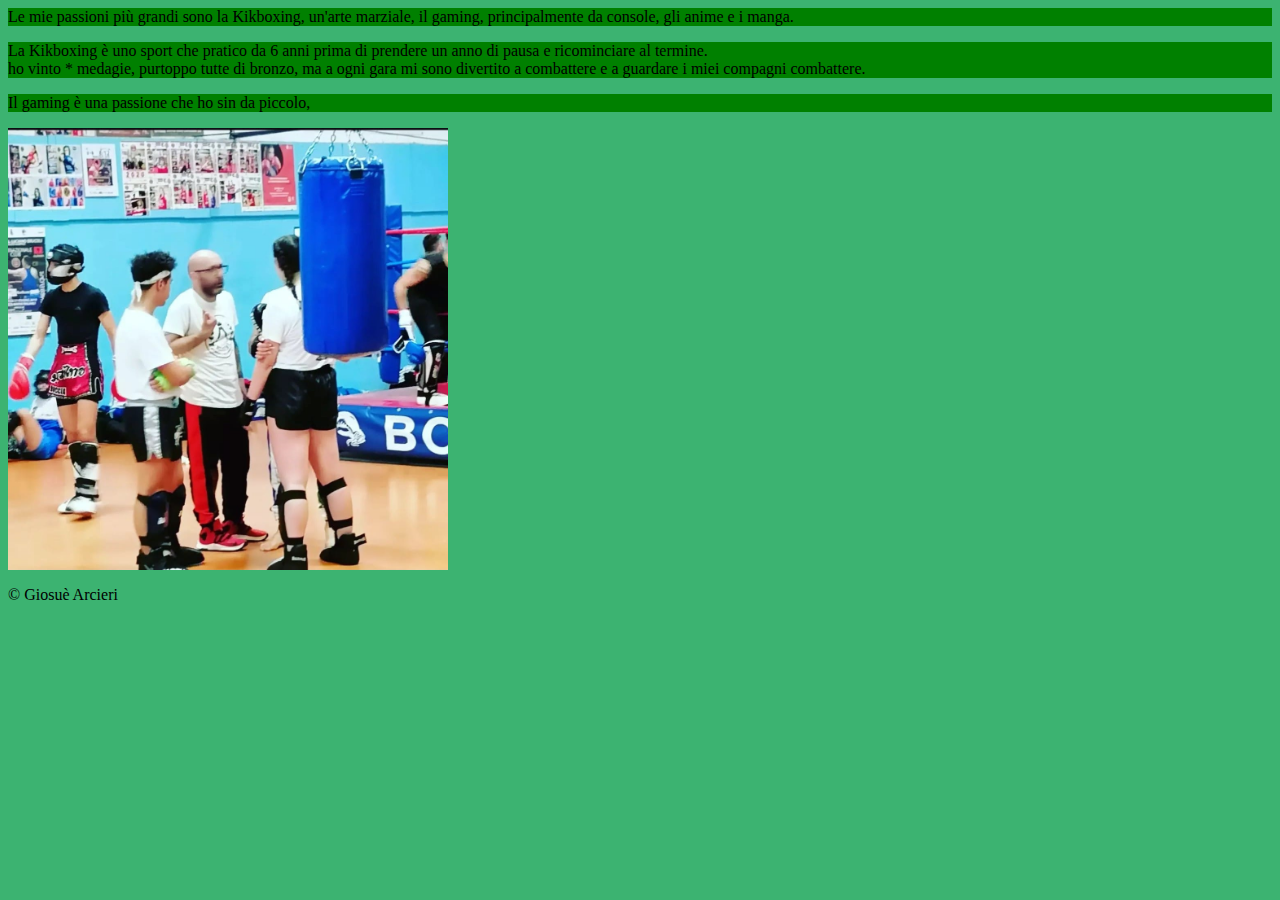
==== passioni.html @ 8b18b892 "aggiornamento del sito" ====
<html>
	<head>
		<title>My site</title>
		<style>
			body {
				background-color:#3CB371;
			}
			.me{
				background-color:#98FF98;
			}
			.par{
				background-color:#008000;

			}
			
		</style>
	</head>
	<body>
		
		<header>
		
		  <p class = "par">Le mie passioni più grandi sono la Kikboxing, un'arte marziale, il gaming, principalmente da console, gli anime e i manga.
		  </p>
		  <p class = "par">La Kikboxing è uno sport che pratico da 6 anni prima di prendere un anno di pausa e ricominciare al termine.<br>
		  	ho vinto * medagie, purtoppo tutte di bronzo, ma a ogni gara mi sono divertito a combattere e a guardare i miei compagni combattere.
		  </p>
		  <p class = "par">Il gaming è una passione che ho sin da piccolo,</p>

<img class="me" src="me_sport.jpg"
			alt= "Una mia foto"
			title= "Una mia foto"
			height="50%">
			
		
		</header>
		<main>
		
		
		</main>
		<footer>
			<p>&copy; Giosuè Arcieri</p>
		</footer>
	</body>
	
</html>
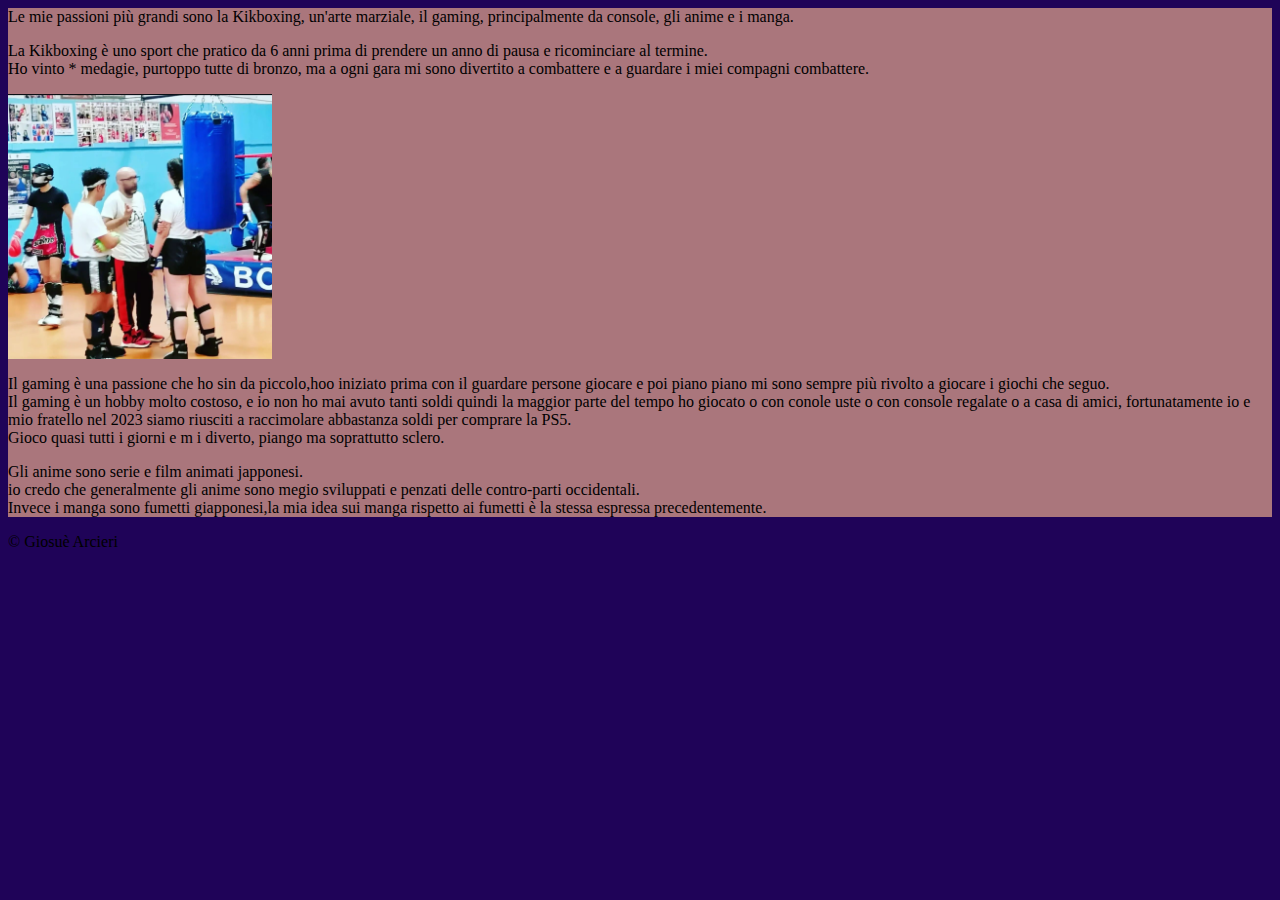
==== commit 97f11904: "aggiornamento sito" ====
--- a/passioni.html
+++ b/passioni.html
@@ -3,13 +3,13 @@
 		<title>My site</title>
 		<style>
 			body {
-				background-color:#3CB371;
+				background-color:#1F0358;
 			}
 			.me{
 				background-color:#98FF98;
 			}
 			.par{
-				background-color:#008000;
+				background-color:#AA767C;
 
 			}
 			
@@ -18,23 +18,26 @@
 	<body>
 		
 		<header>
-		
-		  <p class = "par">Le mie passioni più grandi sono la Kikboxing, un'arte marziale, il gaming, principalmente da console, gli anime e i manga.
-		  </p>
-		  <p class = "par">La Kikboxing è uno sport che pratico da 6 anni prima di prendere un anno di pausa e ricominciare al termine.<br>
-		  	ho vinto * medagie, purtoppo tutte di bronzo, ma a ogni gara mi sono divertito a combattere e a guardare i miei compagni combattere.
-		  </p>
-		  <p class = "par">Il gaming è una passione che ho sin da piccolo,</p>
-
-<img class="me" src="me_sport.jpg"
-			alt= "Una mia foto"
-			title= "Una mia foto"
-			height="50%">
 			
 		
 		</header>
 		<main>
-		
+			<div class = "par">
+				<p>Le mie passioni più grandi sono la Kikboxing, un'arte marziale, il gaming, principalmente da console, gli anime e i manga.
+		  		</p>
+		  		<p>	La Kikboxing è uno sport che pratico da 6 anni prima di prendere un anno di pausa e ricominciare al termine.<br>
+		  			Ho vinto * medagie, purtoppo tutte di bronzo, ma a ogni gara mi sono divertito a combattere e a guardare i miei compagni combattere.
+		 		</p>
+		 		<img class="me" src="me_sport.jpg" alt= "Una mia foto" title= "Una mia foto" height="30%">
+		 		<p>	Il gaming è una passione che ho sin da piccolo,hoo iniziato prima con il guardare persone giocare e poi piano piano 	mi sono sempre più rivolto a giocare i giochi che seguo.<br>
+		 			Il gaming è un hobby molto costoso, e io non ho mai avuto tanti soldi quindi la maggior parte del tempo ho giocato o con conole uste o con console regalate o a casa di amici, fortunatamente io e mio fratello nel 2023 siamo riusciti a raccimolare abbastanza soldi per comprare la PS5.<br>
+		 			Gioco quasi tutti i giorni e m i diverto, piango ma soprattutto sclero.
+		 		</p>
+		 		<p>	Gli anime sono serie e film animati japponesi.<br>
+		 			io credo che generalmente gli anime sono megio sviluppati e penzati delle contro-parti occidentali.<br>
+		 			Invece i manga sono fumetti giapponesi,la mia idea sui manga rispetto ai fumetti è la stessa espressa precedentemente.
+		 		</p>
+		  	</div>
 		
 		</main>
 		<footer>
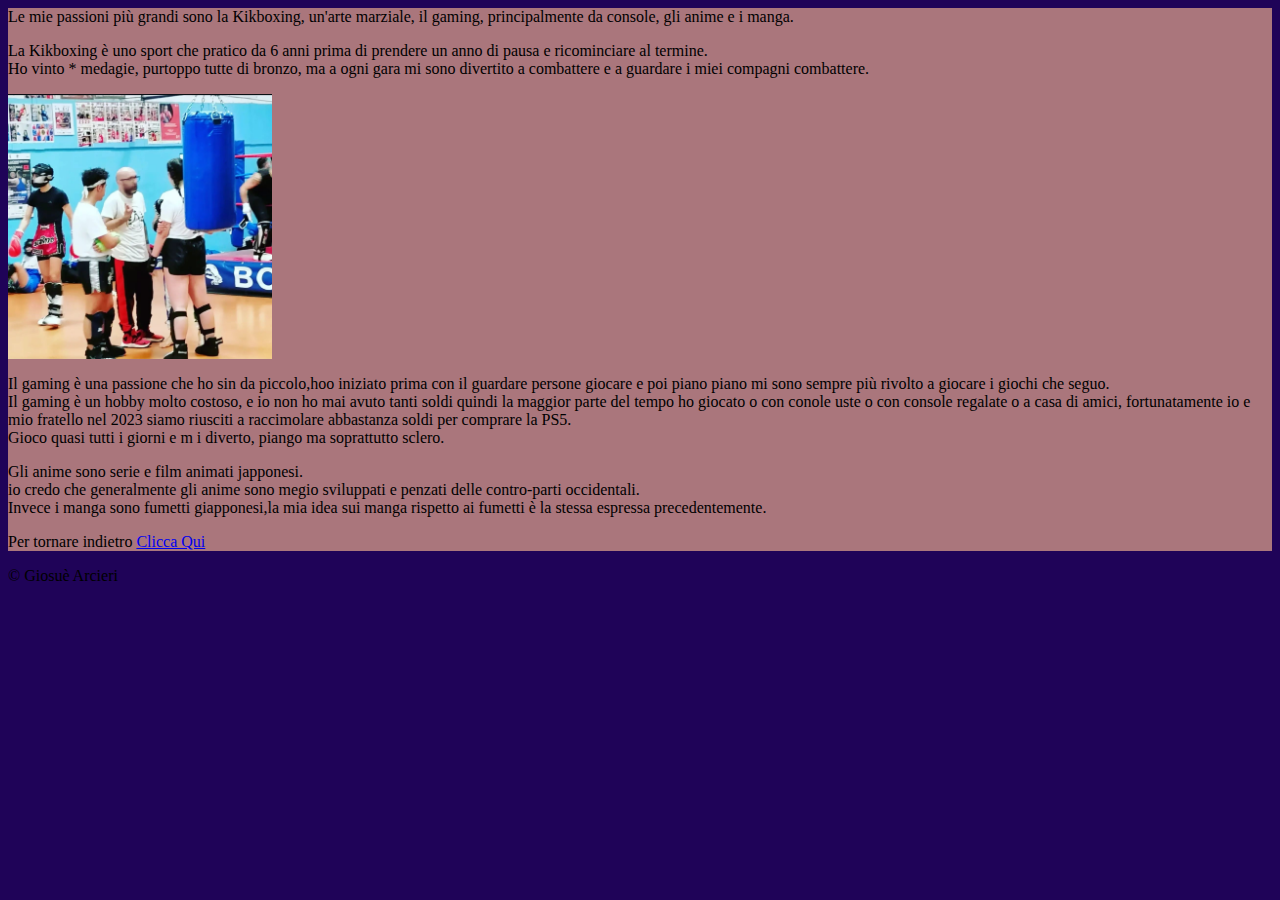
==== commit b1498d51: "Update passioni.html" ====
--- a/passioni.html
+++ b/passioni.html
@@ -37,6 +37,7 @@
 		 			io credo che generalmente gli anime sono megio sviluppati e penzati delle contro-parti occidentali.<br>
 		 			Invece i manga sono fumetti giapponesi,la mia idea sui manga rispetto ai fumetti è la stessa espressa precedentemente.
 		 		</p>
+		 		<p>Per tornare indietro <a href="index.html"> Clicca Qui</a></p>
 		  	</div>
 		
 		</main>
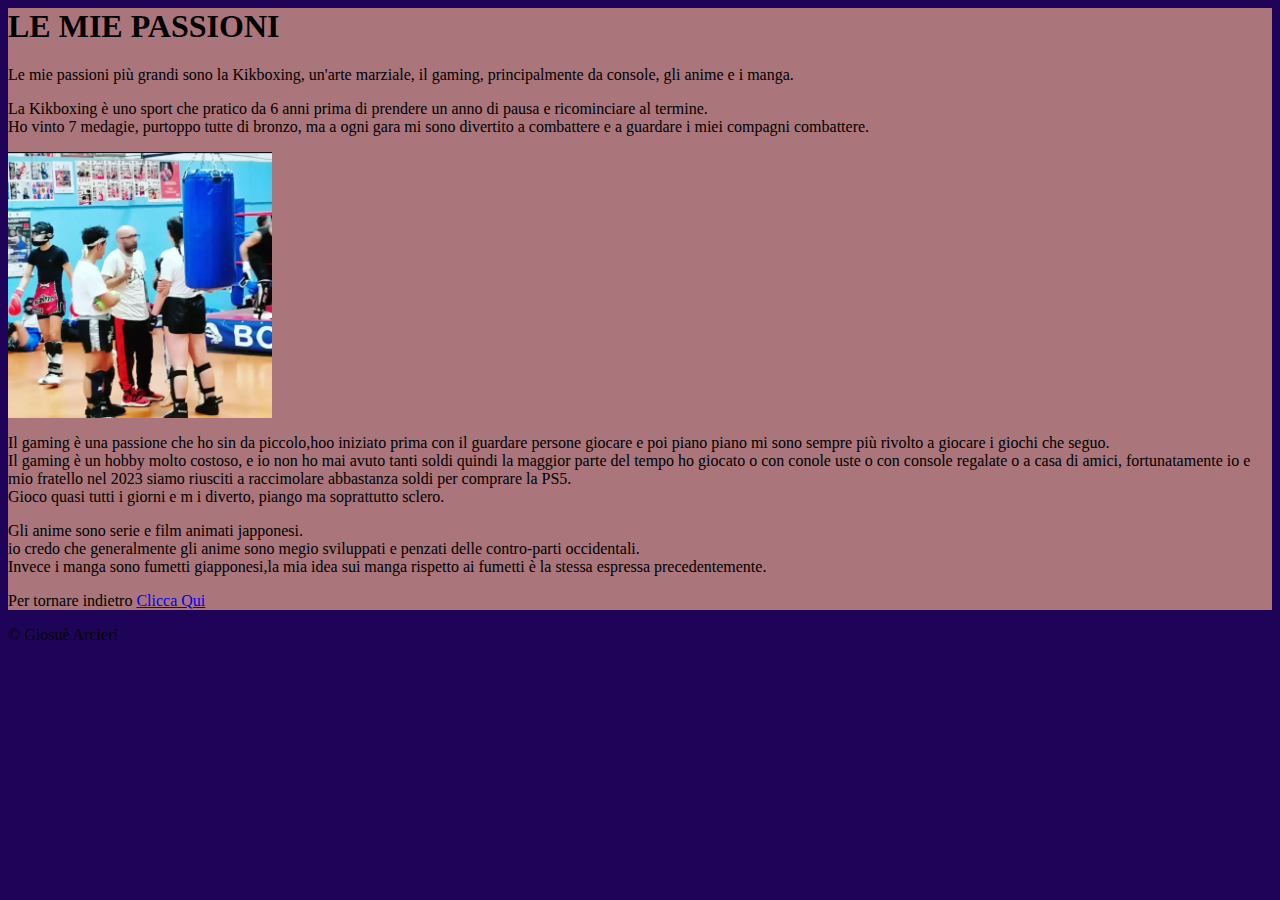
==== commit dfd4e332: "aggiunta del titolo" ====
--- a/passioni.html
+++ b/passioni.html
@@ -18,15 +18,16 @@
 	<body>
 		
 		<header>
-			
-		
+
 		</header>
 		<main>
+
 			<div class = "par">
+				<h1>LE MIE PASSIONI</h1>
 				<p>Le mie passioni più grandi sono la Kikboxing, un'arte marziale, il gaming, principalmente da console, gli anime e i manga.
 		  		</p>
 		  		<p>	La Kikboxing è uno sport che pratico da 6 anni prima di prendere un anno di pausa e ricominciare al termine.<br>
-		  			Ho vinto * medagie, purtoppo tutte di bronzo, ma a ogni gara mi sono divertito a combattere e a guardare i miei compagni combattere.
+		  			Ho vinto 7 medagie, purtoppo tutte di bronzo, ma a ogni gara mi sono divertito a combattere e a guardare i miei compagni combattere.
 		 		</p>
 		 		<img class="me" src="me_sport.jpg" alt= "Una mia foto" title= "Una mia foto" height="30%">
 		 		<p>	Il gaming è una passione che ho sin da piccolo,hoo iniziato prima con il guardare persone giocare e poi piano piano 	mi sono sempre più rivolto a giocare i giochi che seguo.<br>
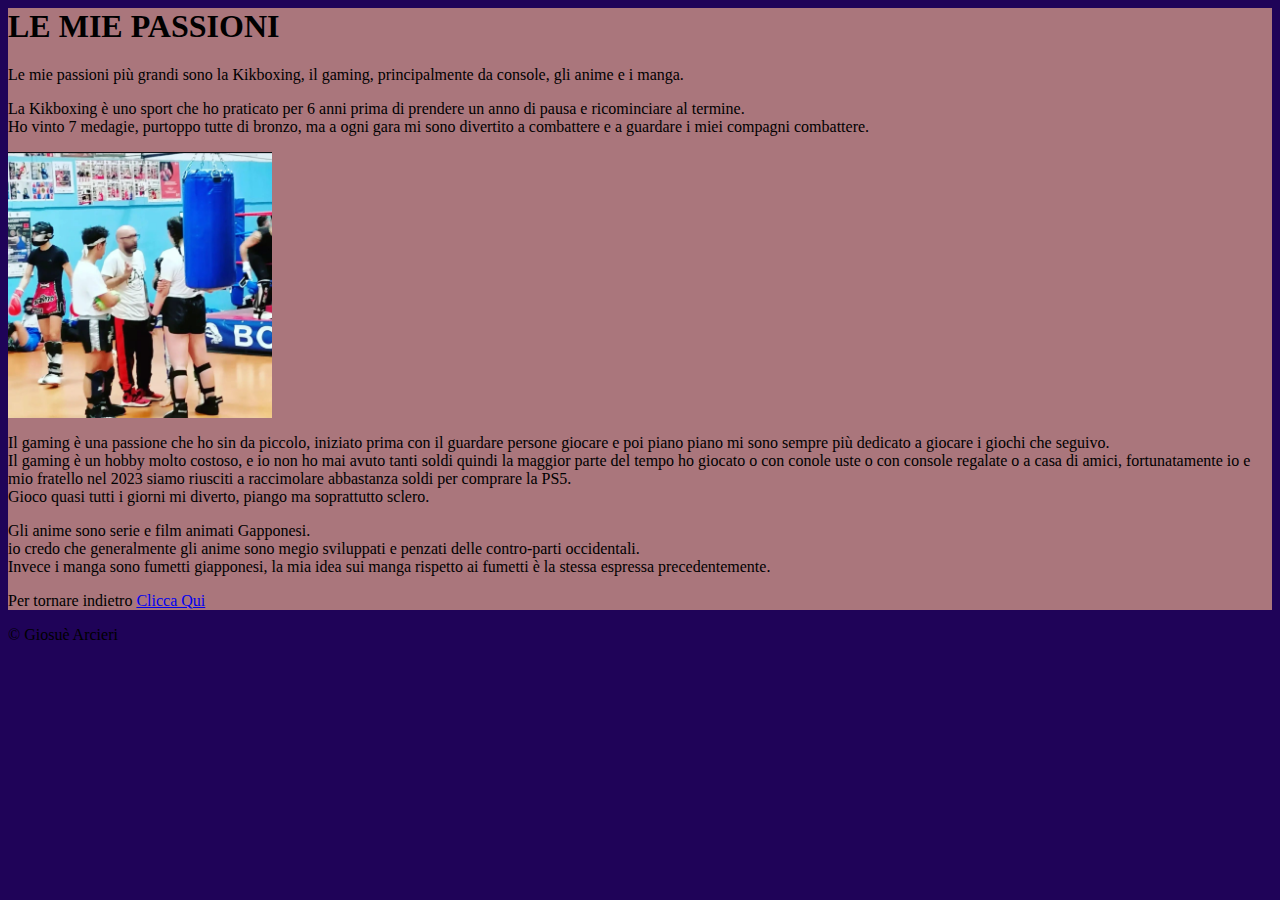
==== commit 52b2d252: "miglioramento grammaticale" ====
--- a/passioni.html
+++ b/passioni.html
@@ -24,19 +24,21 @@
 
 			<div class = "par">
 				<h1>LE MIE PASSIONI</h1>
-				<p>Le mie passioni più grandi sono la Kikboxing, un'arte marziale, il gaming, principalmente da console, gli anime e i manga.
+				<p>Le mie passioni più grandi sono la Kikboxing, il gaming, principalmente da console, gli anime e i manga.
 		  		</p>
-		  		<p>	La Kikboxing è uno sport che pratico da 6 anni prima di prendere un anno di pausa e ricominciare al termine.<br>
+		  		<p>	La Kikboxing è uno sport che ho praticato per 6 anni prima di 
+		  			prendere un anno di pausa e ricominciare al termine.<br>
 		  			Ho vinto 7 medagie, purtoppo tutte di bronzo, ma a ogni gara mi sono divertito a combattere e a guardare i miei compagni combattere.
 		 		</p>
 		 		<img class="me" src="me_sport.jpg" alt= "Una mia foto" title= "Una mia foto" height="30%">
-		 		<p>	Il gaming è una passione che ho sin da piccolo,hoo iniziato prima con il guardare persone giocare e poi piano piano 	mi sono sempre più rivolto a giocare i giochi che seguo.<br>
+		 		<p>	Il gaming è una passione che ho sin da piccolo, iniziato prima 
+		 			con il guardare persone giocare e poi piano piano mi sono sempre più dedicato a giocare i giochi che seguivo.<br>
 		 			Il gaming è un hobby molto costoso, e io non ho mai avuto tanti soldi quindi la maggior parte del tempo ho giocato o con conole uste o con console regalate o a casa di amici, fortunatamente io e mio fratello nel 2023 siamo riusciti a raccimolare abbastanza soldi per comprare la PS5.<br>
-		 			Gioco quasi tutti i giorni e m i diverto, piango ma soprattutto sclero.
+		 			Gioco quasi tutti i giorni mi diverto, piango ma soprattutto sclero.
 		 		</p>
-		 		<p>	Gli anime sono serie e film animati japponesi.<br>
+		 		<p>	Gli anime sono serie e film animati Gapponesi.<br>
 		 			io credo che generalmente gli anime sono megio sviluppati e penzati delle contro-parti occidentali.<br>
-		 			Invece i manga sono fumetti giapponesi,la mia idea sui manga rispetto ai fumetti è la stessa espressa precedentemente.
+		 			Invece i manga sono fumetti giapponesi, la mia idea sui manga rispetto ai fumetti è la stessa espressa precedentemente.
 		 		</p>
 		 		<p>Per tornare indietro <a href="index.html"> Clicca Qui</a></p>
 		  	</div>
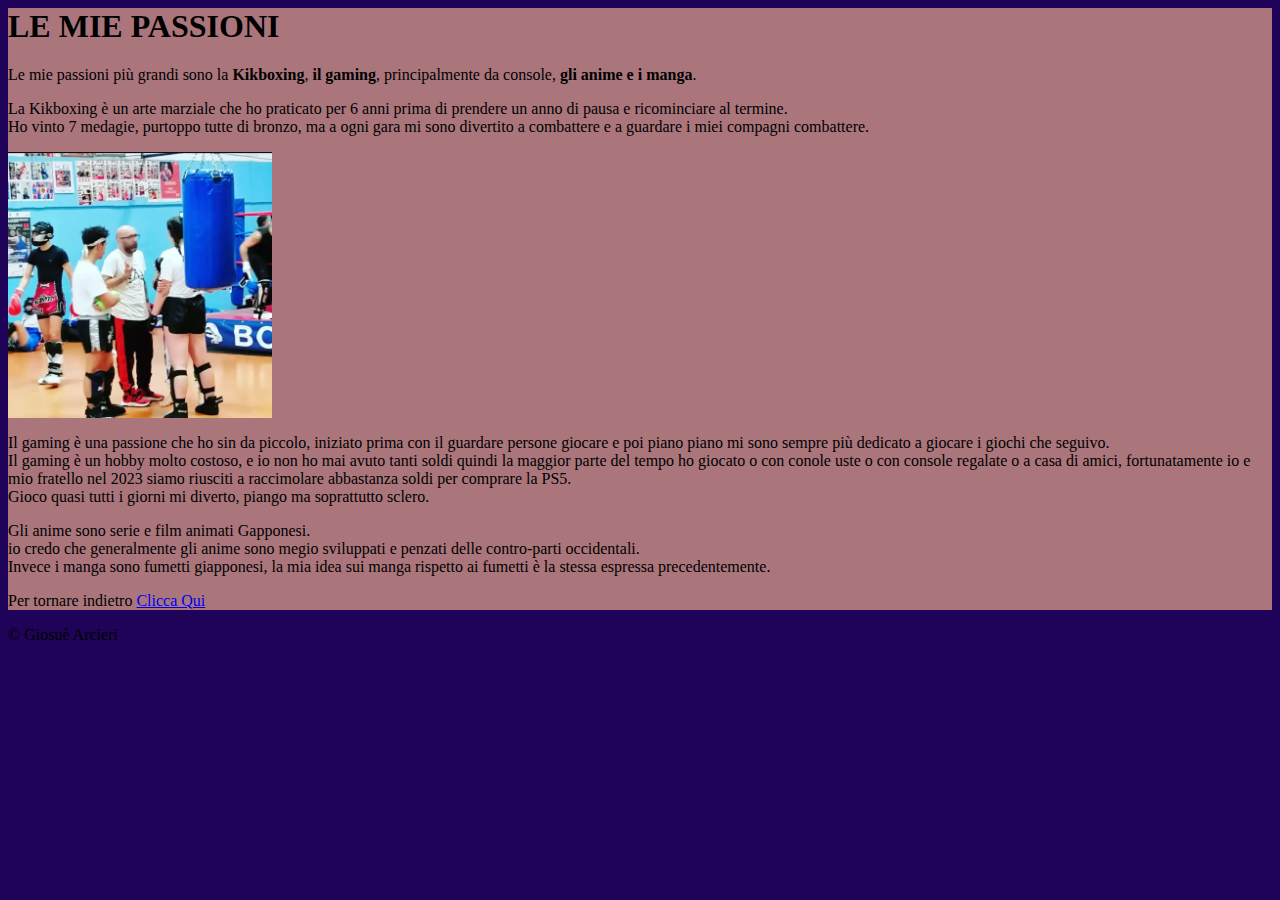
==== commit aa846345: "aggiunta dell'immaginetta" ====
--- a/passioni.html
+++ b/passioni.html
@@ -1,6 +1,7 @@
 <html>
 	<head>
-		<title>My site</title>
+		<link rel="icon" type="image/x-icon" href="letter-g.png">
+		<title>Giosuè_passioni</title>
 		<style>
 			body {
 				background-color:#1F0358;
@@ -24,10 +25,9 @@
 
 			<div class = "par">
 				<h1>LE MIE PASSIONI</h1>
-				<p>Le mie passioni più grandi sono la Kikboxing, il gaming, principalmente da console, gli anime e i manga.
+				<p>Le mie passioni più grandi sono la <b>Kikboxing</b>, <b>il gaming</b>, principalmente da console, <b>gli anime e i manga</b>.
 		  		</p>
-		  		<p>	La Kikboxing è uno sport che ho praticato per 6 anni prima di 
-		  			prendere un anno di pausa e ricominciare al termine.<br>
+		  		<p>	La Kikboxing è un arte marziale che ho praticato per 6 anni prima	 di prendere un anno di pausa e ricominciare al termine.<br>
 		  			Ho vinto 7 medagie, purtoppo tutte di bronzo, ma a ogni gara mi sono divertito a combattere e a guardare i miei compagni combattere.
 		 		</p>
 		 		<img class="me" src="me_sport.jpg" alt= "Una mia foto" title= "Una mia foto" height="30%">
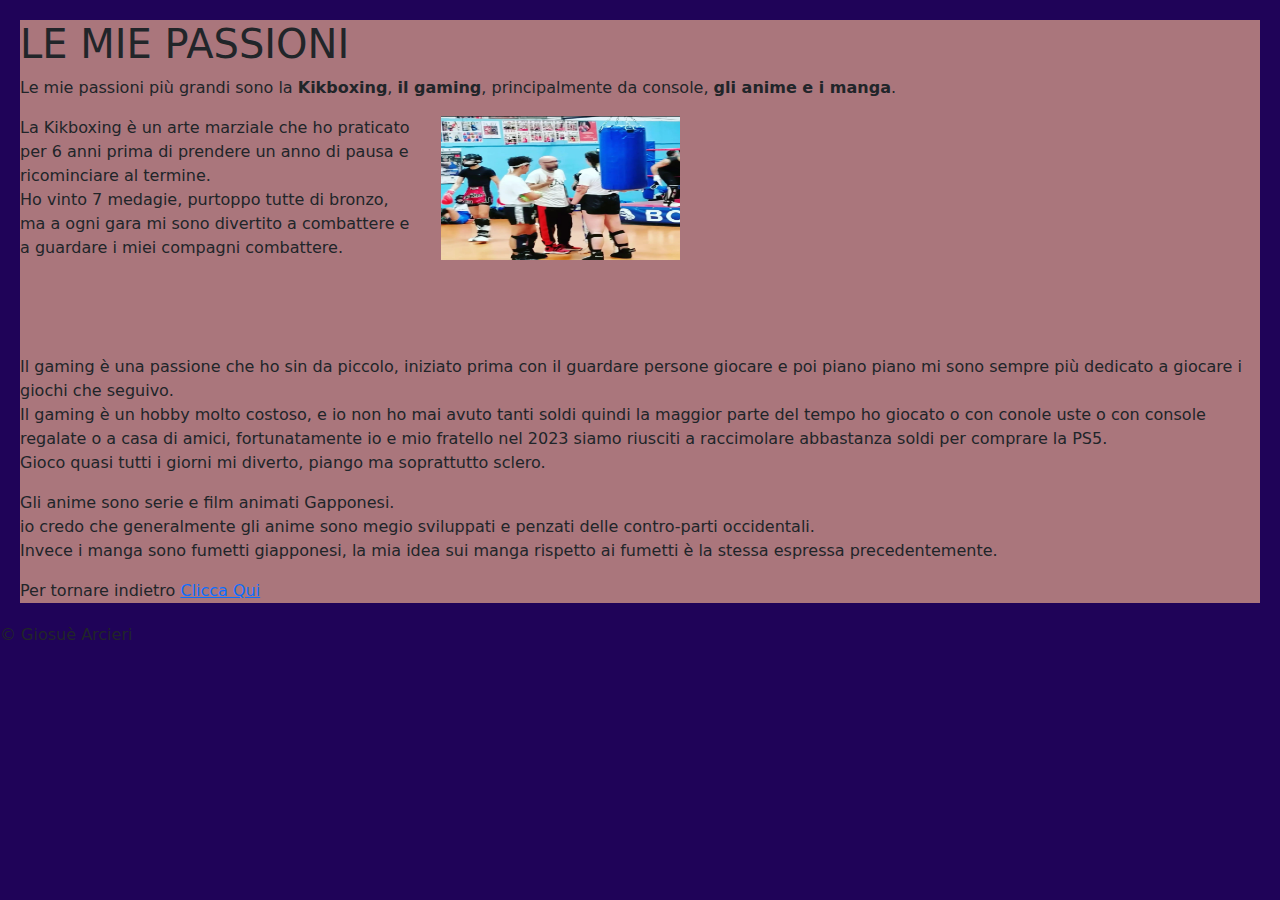
==== commit d2c15ade: "riposizionamento delle immagini" ====
--- a/passioni.html
+++ b/passioni.html
@@ -1,20 +1,9 @@
 <html>
 	<head>
+		<link href="https://cdn.jsdelivr.net/npm/bootstrap@5.3.3/dist/css/bootstrap.min.css" rel="stylesheet" integrity="sha384-QWTKZyjpPEjISv5WaRU9OFeRpok6YctnYmDr5pNlyT2bRjXh0JMhjY6hW+ALEwIH" crossorigin="anonymous">
+		<link rel="stylesheet" type="text/css" href="mystyle.css"/>
 		<link rel="icon" type="image/x-icon" href="letter-g.png">
 		<title>Giosuè_passioni</title>
-		<style>
-			body {
-				background-color:#1F0358;
-			}
-			.me{
-				background-color:#98FF98;
-			}
-			.par{
-				background-color:#AA767C;
-
-			}
-			
-		</style>
 	</head>
 	<body>
 		
@@ -22,15 +11,22 @@
 
 		</header>
 		<main>
-
 			<div class = "par">
 				<h1>LE MIE PASSIONI</h1>
-				<p>Le mie passioni più grandi sono la <b>Kikboxing</b>, <b>il gaming</b>, principalmente da console, <b>gli anime e i manga</b>.
-		  		</p>
-		  		<p>	La Kikboxing è un arte marziale che ho praticato per 6 anni prima	 di prendere un anno di pausa e ricominciare al termine.<br>
-		  			Ho vinto 7 medagie, purtoppo tutte di bronzo, ma a ogni gara mi sono divertito a combattere e a guardare i miei compagni combattere.
-		 		</p>
-		 		<img class="me" src="me_sport.jpg" alt= "Una mia foto" title= "Una mia foto" height="30%">
+					<p>Le mie passioni più grandi sono la <b>Kikboxing</b>, <b>il gaming</b>, principalmente da console, <b>gli anime e i manga</b>.
+		  			</p>
+			<div class="row">
+					<div class="col-4">
+						<p>	La Kikboxing è un arte marziale che ho praticato per 6 anni prima	 di prendere un anno di pausa e ricominciare al termine.<br>
+		  				Ho vinto 7 medagie, purtoppo tutte di bronzo, ma a ogni gara mi sono divertito a combattere e a guardare i miei compagni combattere.
+		 	 			</p>
+		 	 		</div>
+		 	 		<div class="col-4">		
+                		<img class="me" src="me_sport.jpg" alt= "Una mia foto" title= "Una mia foto" height="60%" width="60%" length="">
+            		</div>
+		 	</div>
+		 		
+		 		
 		 		<p>	Il gaming è una passione che ho sin da piccolo, iniziato prima 
 		 			con il guardare persone giocare e poi piano piano mi sono sempre più dedicato a giocare i giochi che seguivo.<br>
 		 			Il gaming è un hobby molto costoso, e io non ho mai avuto tanti soldi quindi la maggior parte del tempo ho giocato o con conole uste o con console regalate o a casa di amici, fortunatamente io e mio fratello nel 2023 siamo riusciti a raccimolare abbastanza soldi per comprare la PS5.<br>
--- a/mystyle.css
+++ b/mystyle.css
@@ -0,0 +1,12 @@
+body {
+		background-color:#1F0358;
+}
+
+.me{
+		background-color:#98FF98;
+}
+
+.par{
+		margin: 20px;
+		background-color:#AA767C;
+		text-align:"justify";
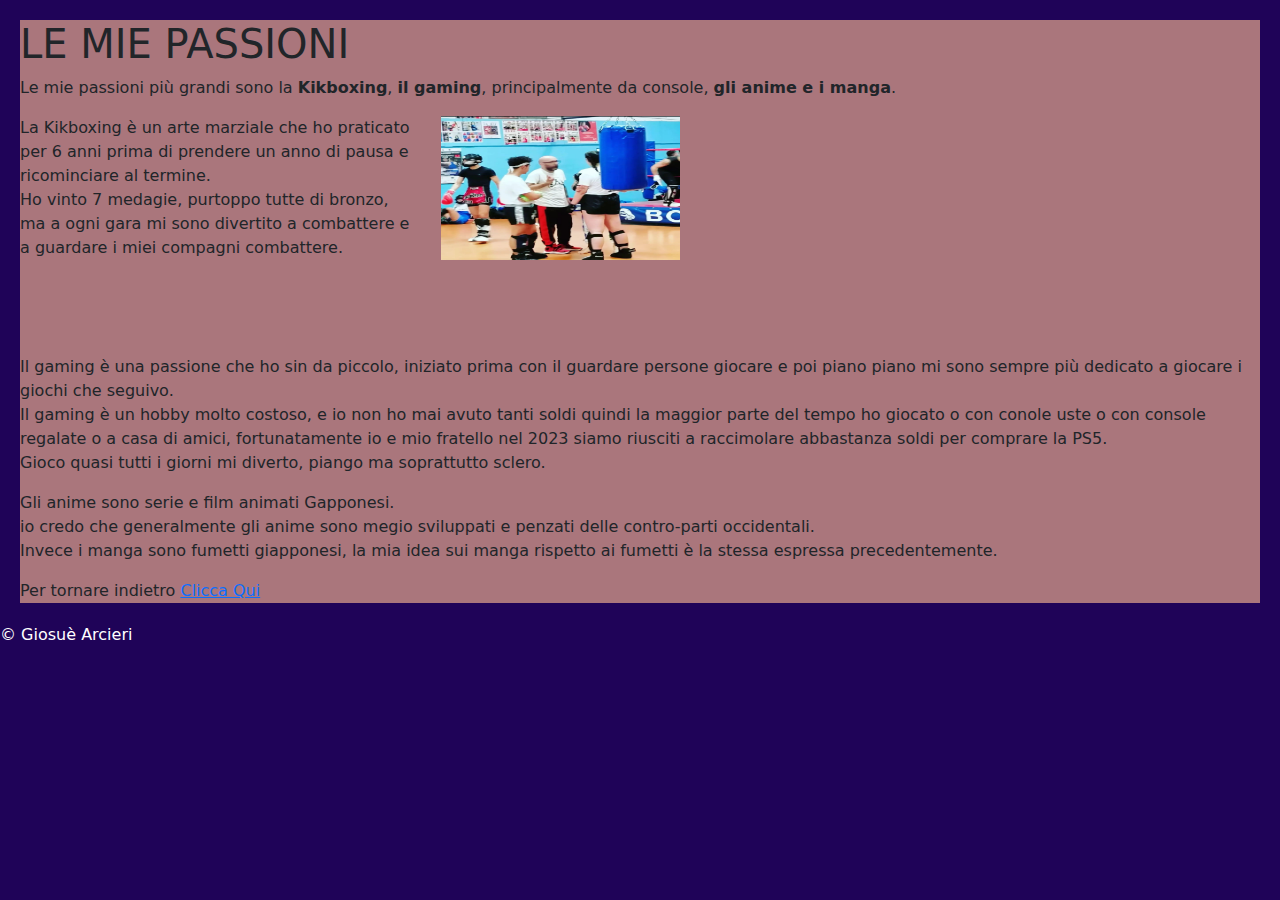
==== commit 14fcb524: "cambio colore copyright" ====
--- a/passioni.html
+++ b/passioni.html
@@ -41,7 +41,7 @@
 		
 		</main>
 		<footer>
-			<p>&copy; Giosuè Arcieri</p>
+			<p class="copy">&copy; Giosuè Arcieri</p>
 		</footer>
 	</body>
 	
--- a/mystyle.css
+++ b/mystyle.css
@@ -10,3 +10,7 @@
 		margin: 20px;
 		background-color:#AA767C;
 		text-align:"justify";
+}
+.copy{
+	color:white;
+}